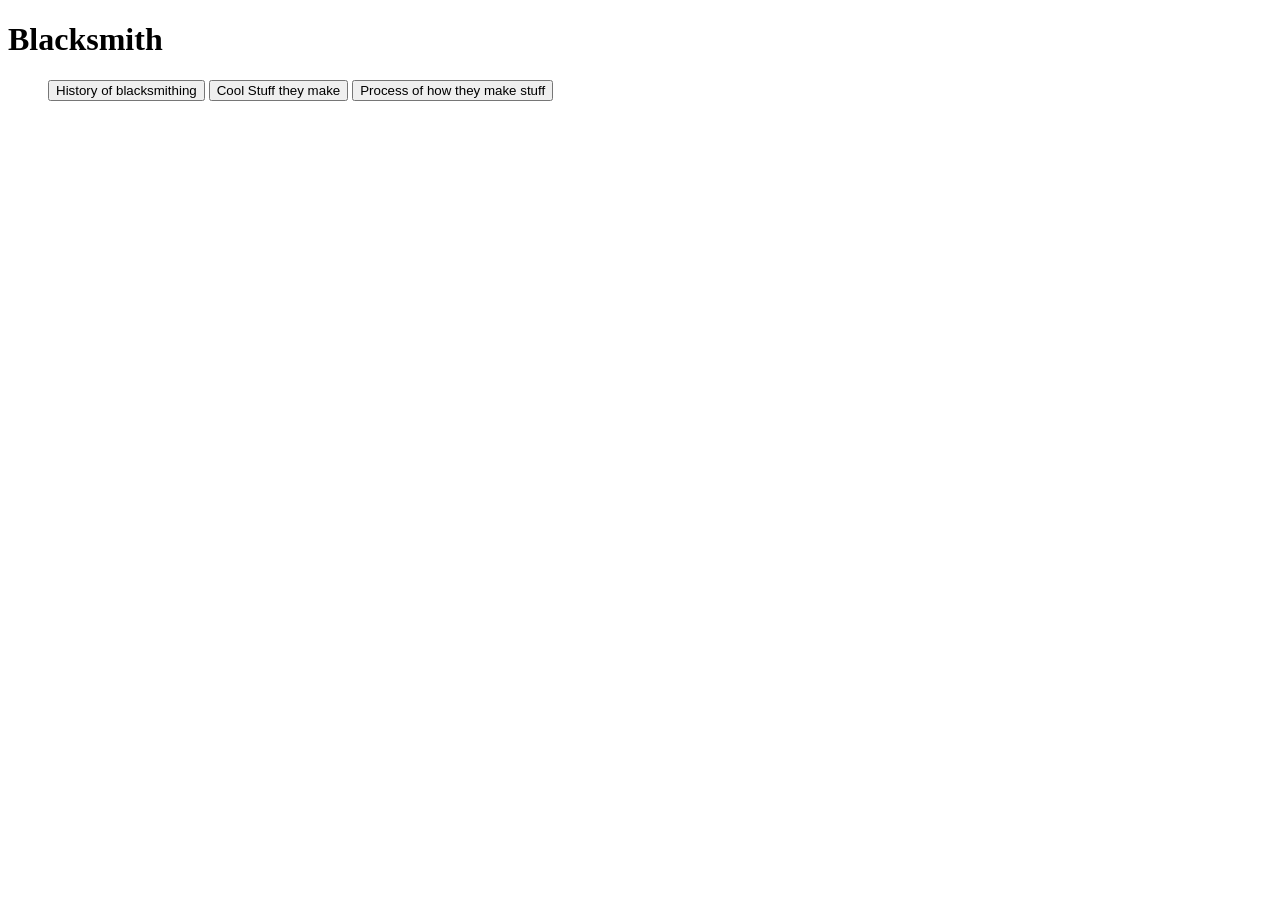
==== index.html @ 01f8d2cb "Practical 11 files Foundation for assignment 2" ====
<!DOCTYPE html>
<html lang="en">
<head>
    <meta charset="UTF-8">
    <meta name="viewport" content="width=device-width, initial-scale=1.0">
    <link rel="stylesheet" href="style.css">
    <script src="main.js" defer></script>
    <title>Prac 11</title>
</head>
<body>
    <header>
        <h1>Blacksmith</h1>
    </header>
    <nav>
        <button id="hamIcon">Open Menu</button>
        <ul>
            <li><button id="page1btn">History of blacksmithing</button></li>
            <li><button id="page2btn">Cool Stuff they make</button></li>
            <li><button id="page3btn">Process of how they make stuff</button></li>
        </ul>
    </nav>
    <main id="pagecontainer">
        <section class="page" id="page1">
            Liquid animation if there is any for showing the history of the blacksmith
            <button id="leftBtn">Left</button>
            <button id="rightBtn">Right</button>
            <button id="upBtn">Up</button>
            <button id="downBtn">Down</button>
            <button id="resetBtn">Reset</button>
            <div id="ball">Ball</div>
        </section>
        <section class="page" id="page2">
            Animation of the items coming from either above or left (Like showing the items they made, [Above is to showcase the hanging of items while from the left is to slide them in])
        </section>
        <section class="page" id="page3">
            Add minigame for blacksmith process step by step
        </section>
    </main>
</body>
</html>
---- style.css ----
.page{width: 80vw;height:80vh;border:1px solid red}
nav ul li{display:inline;}
#page1{background:red}
#page2{background:green}
#page3{background:blue}

/*CSS for responsive menu*/
#hamIcon{display:none;}
@media (max-width:800px)
{
/*make a menu items vertical*/
nav ul li{display:block;}
/* unhide menu icon */
#hamIcon{display:block;}
/*hide the menu item list*/
nav ul{display:none;}
}
/*to unhide menu items*/
.menuShow{display:block;}

#ball {
background: cyan;
width: 100px;
height: 100px;
border-radius: 50%;
position: relative;
display: flex;
justify-content: center;
align-items: center;
}
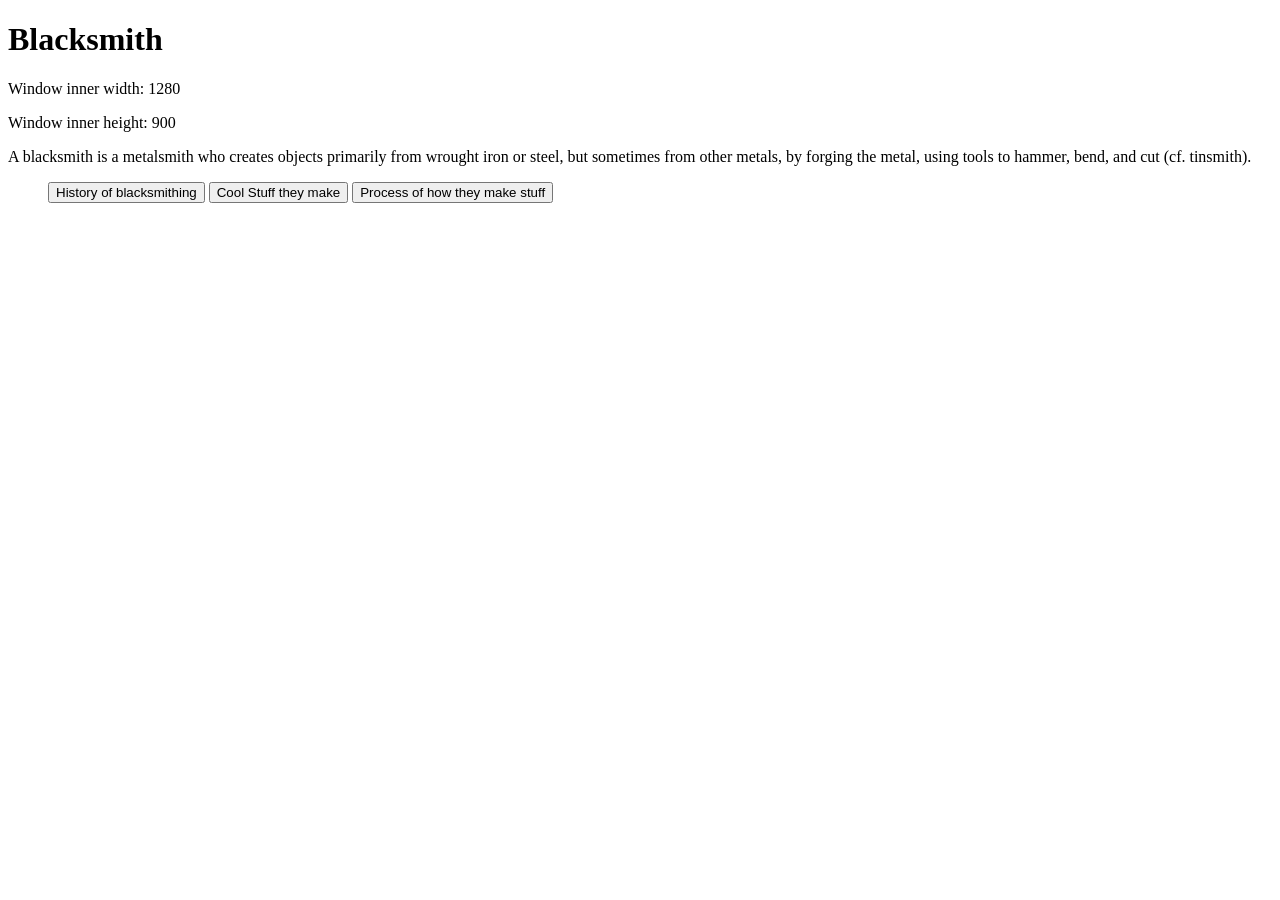
==== commit eb7e0252: "Added mobile app support and Screen size report" ====
--- a/index.html
+++ b/index.html
@@ -5,12 +5,24 @@
     <meta name="viewport" content="width=device-width, initial-scale=1.0">
     <link rel="stylesheet" href="style.css">
     <script src="main.js" defer></script>
-    <title>Prac 11</title>
+
+    <meta name="viewport" content="width=device-width,initial-scale=1.0,maximum-scale=1,user-scalable=no">
+    <meta name="mobile-web-app-capable" content="yes">
+    <meta name="apple-mobile-web-app-capable" content="yes">
+    <link rel="icon" type="image/x-icon" href="favicon.ico">
+    <!-- get icons from https://www.favicon.cc -->
+    <link rel="manifest" href="manifest.json" /> <!--for android-->
+    
+    <title>Blacksmithing</title>
 </head>
 <body>
     <header>
         <h1>Blacksmith</h1>
     </header>
+    <p>Window inner width: <span id="width"></span></p>
+    <p>Window inner height: <span id="height"></span></p>
+    
+    <p>A blacksmith is a metalsmith who creates objects primarily from wrought iron or steel, but sometimes from other metals, by forging the metal, using tools to hammer, bend, and cut (cf. tinsmith).</p>
     <nav>
         <button id="hamIcon">Open Menu</button>
         <ul>
@@ -22,12 +34,6 @@
     <main id="pagecontainer">
         <section class="page" id="page1">
             Liquid animation if there is any for showing the history of the blacksmith
-            <button id="leftBtn">Left</button>
-            <button id="rightBtn">Right</button>
-            <button id="upBtn">Up</button>
-            <button id="downBtn">Down</button>
-            <button id="resetBtn">Reset</button>
-            <div id="ball">Ball</div>
         </section>
         <section class="page" id="page2">
             Animation of the items coming from either above or left (Like showing the items they made, [Above is to showcase the hanging of items while from the left is to slide them in])
--- a/style.css
+++ b/style.css
@@ -16,15 +16,4 @@
 nav ul{display:none;}
 }
 /*to unhide menu items*/
-.menuShow{display:block;}
-
-#ball {
-background: cyan;
-width: 100px;
-height: 100px;
-border-radius: 50%;
-position: relative;
-display: flex;
-justify-content: center;
-align-items: center;
-}+.menuShow{display:block;}
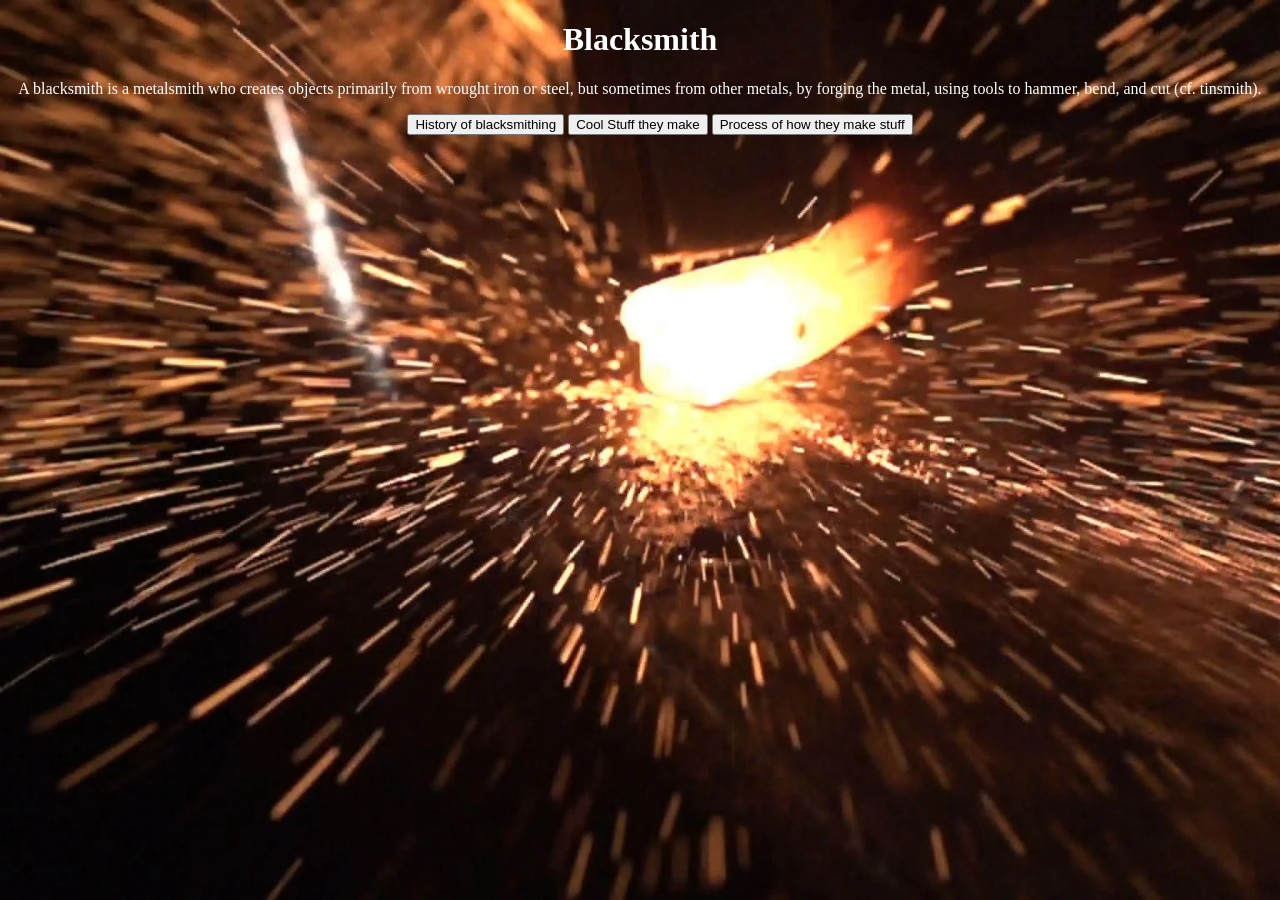
==== commit 61733a0f: "Images, html and css format and js editted" ====
--- a/index.html
+++ b/index.html
@@ -18,11 +18,10 @@
 <body>
     <header>
         <h1>Blacksmith</h1>
+        <p>A blacksmith is a metalsmith who creates objects primarily from wrought iron or steel, but sometimes from other metals, by forging the metal, using tools to hammer, bend, and cut (cf. tinsmith).</p>
     </header>
-    <p>Window inner width: <span id="width"></span></p>
-    <p>Window inner height: <span id="height"></span></p>
-    
-    <p>A blacksmith is a metalsmith who creates objects primarily from wrought iron or steel, but sometimes from other metals, by forging the metal, using tools to hammer, bend, and cut (cf. tinsmith).</p>
+    <!-- <p>Window inner width: <span id="width"></span></p>
+    <p>Window inner height: <span id="height"></span></p> -->
     <nav>
         <button id="hamIcon">Open Menu</button>
         <ul>
--- a/style.css
+++ b/style.css
@@ -1,8 +1,8 @@
-.page{width: 80vw;height:80vh;border:1px solid red}
+.page{width: 100%;height:80vh;border:1px solid red;}
 nav ul li{display:inline;}
-#page1{background:red}
-#page2{background:green}
-#page3{background:blue}
+#page1{background:grey}
+#page2{background:grey}
+#page3{background:grey}
 
 /*CSS for responsive menu*/
 #hamIcon{display:none;}
@@ -16,4 +16,21 @@
 nav ul{display:none;}
 }
 /*to unhide menu items*/
-.menuShow{display:block;}+.menuShow{display:block;}
+
+body
+{
+    background-image: url('Images/Background.png');
+    background-repeat: no-repeat;
+    background-attachment: fixed;
+    background-size: cover;
+}
+header h1,p
+{
+    text-align: center;
+    color: white;
+}
+nav
+{
+    text-align: center;
+}
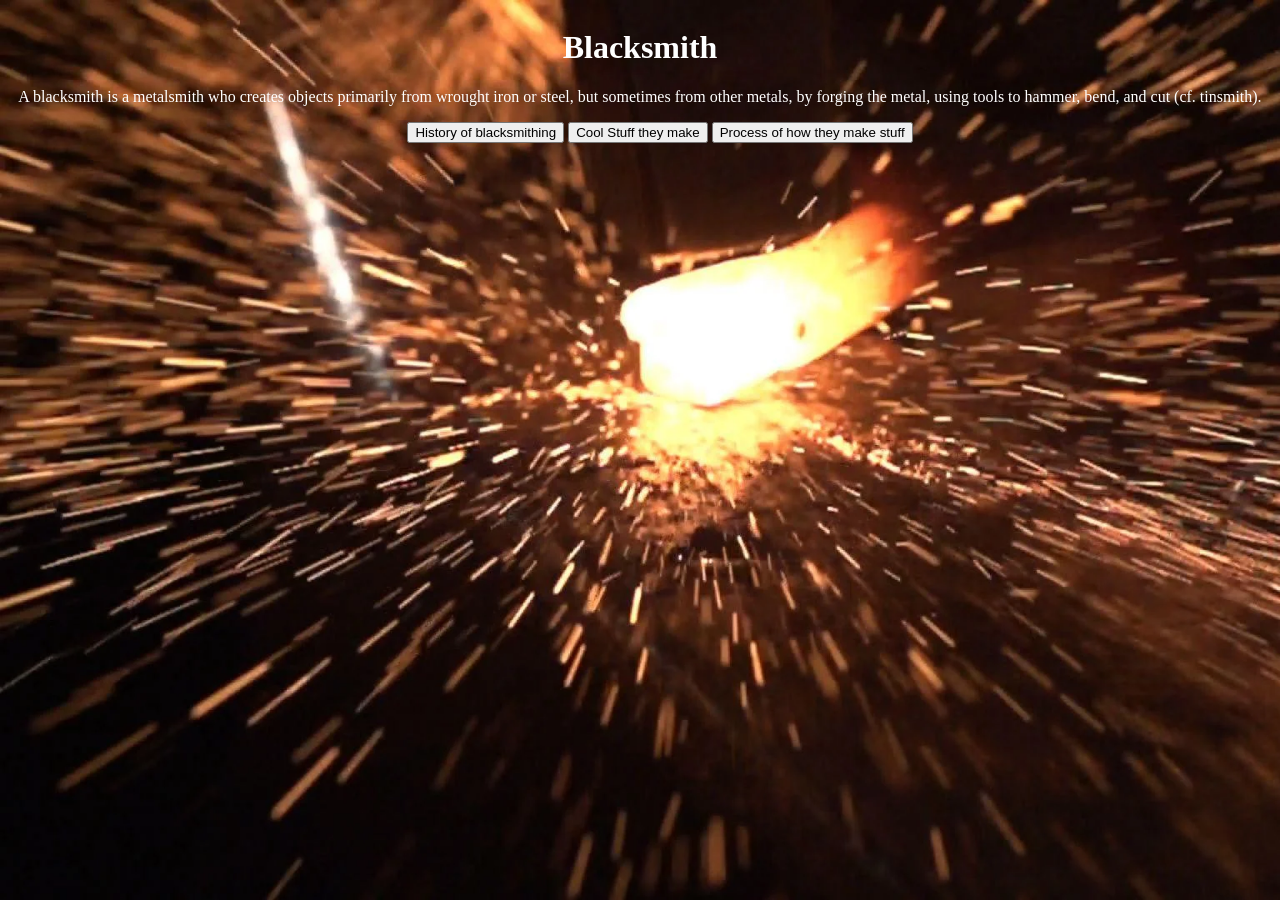
==== commit 4311ac63: "Format the divs inside of the 1st page for history" ====
--- a/index.html
+++ b/index.html
@@ -32,13 +32,22 @@
     </nav>
     <main id="pagecontainer">
         <section class="page" id="page1">
-            Liquid animation if there is any for showing the history of the blacksmith
+            <div id="BronzeAge">
+                <h2>Bronze Age</h2>
+                <p>The Bronze Age is an archaeological term defining a phase in the development of material culture among ancient societies in Asia, the Near East and Europe.</p>
+            </div>
+            <div id="SilverAge">
+                <h2>Silver Age</h2>
+            </div>
+            <div id="GoldAge">
+                <h2>Gold Age</h2>
+            </div>
         </section>
         <section class="page" id="page2">
-            Animation of the items coming from either above or left (Like showing the items they made, [Above is to showcase the hanging of items while from the left is to slide them in])
+            <!-- Animation of the items coming from either above or left (Like showing the items they made, [Above is to showcase the hanging of items while from the left is to slide them in]) -->
         </section>
         <section class="page" id="page3">
-            Add minigame for blacksmith process step by step
+            <!-- Add minigame for blacksmith process step by step -->
         </section>
     </main>
 </body>
--- a/style.css
+++ b/style.css
@@ -18,6 +18,11 @@
 /*to unhide menu items*/
 .menuShow{display:block;}
 
+html, body {
+    max-width: 100%;
+    overflow-x: hidden;
+}
+
 body
 {
     background-image: url('Images/Background.png');
@@ -33,4 +38,40 @@
 nav
 {
     text-align: center;
-}+}
+h2
+{
+    text-align: center;
+}
+
+#BronzeAge
+{
+    background-color: #cd7f32;
+}
+
+#SilverAge
+{
+     background-color: silver;
+}
+
+#GoldAge
+{
+    background-color: gold;
+}
+
+section div
+{
+    margin: 0 auto;
+    align-items: center;
+    width: 90%;
+}
+
+/*
+For the page sliding in from above and sliding out from below
+Does not work most likely due to display:none and display:block
+*/
+/* .page 
+{
+    transition:transform 0.2s ease-out;W
+    transform:translateY(100%);
+} */
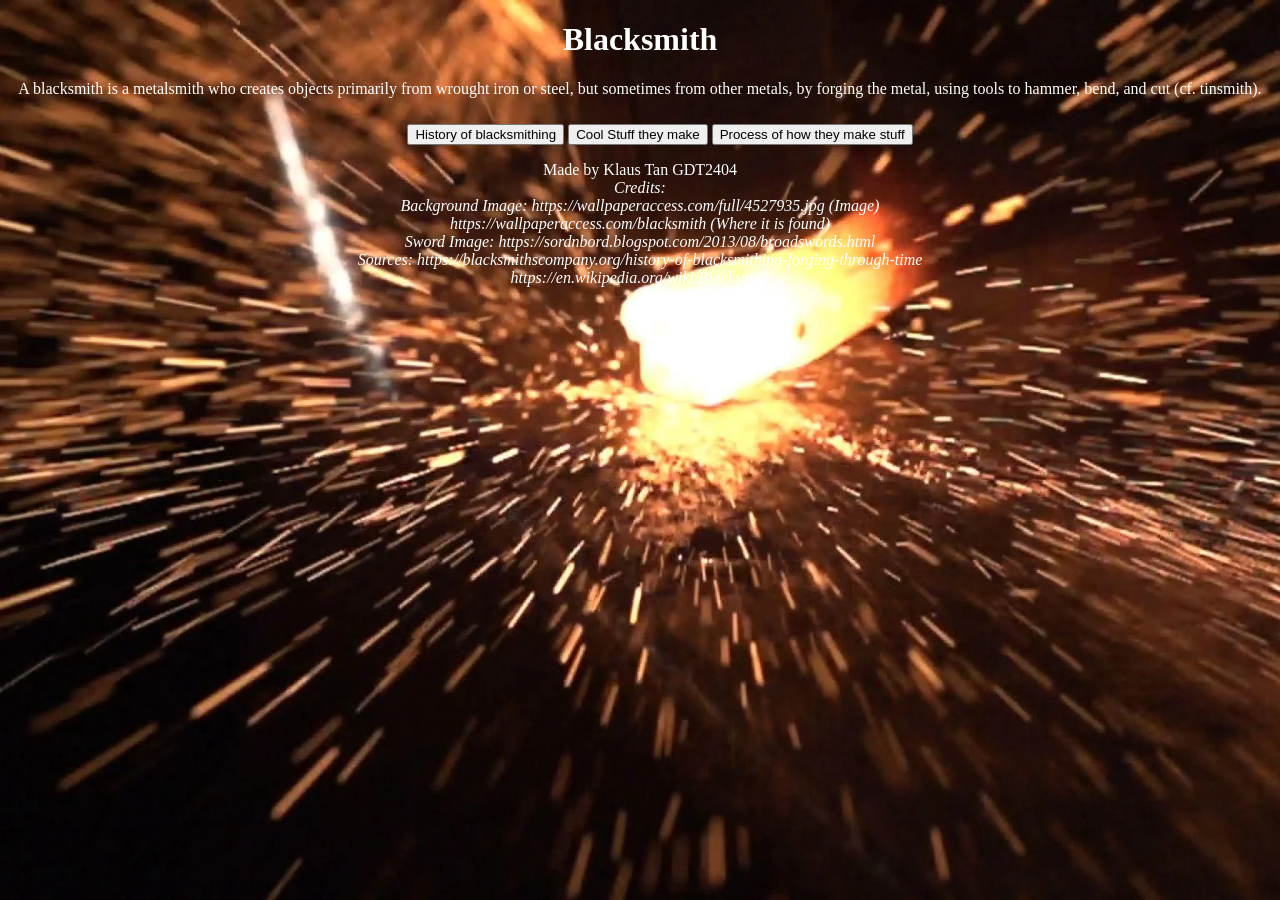
==== commit bf4072cd: "Added a test website (For testing stuff ofc) "Finished" first page Started on second page with weapo" ====
--- a/index.html
+++ b/index.html
@@ -19,36 +19,125 @@
     <header>
         <h1>Blacksmith</h1>
         <p>A blacksmith is a metalsmith who creates objects primarily from wrought iron or steel, but sometimes from other metals, by forging the metal, using tools to hammer, bend, and cut (cf. tinsmith).</p>
+        <nav>
+            <button id="hamIcon">Open Menu</button>
+            <ul>
+                <li><button id="page1btn">History of blacksmithing</button></li>
+                <li><button id="page2btn">Cool Stuff they make</button></li>
+                <li><button id="page3btn">Process of how they make stuff</button></li>
+            </ul>
+        </nav>
     </header>
-    <!-- <p>Window inner width: <span id="width"></span></p>
-    <p>Window inner height: <span id="height"></span></p> -->
-    <nav>
-        <button id="hamIcon">Open Menu</button>
-        <ul>
-            <li><button id="page1btn">History of blacksmithing</button></li>
-            <li><button id="page2btn">Cool Stuff they make</button></li>
-            <li><button id="page3btn">Process of how they make stuff</button></li>
-        </ul>
-    </nav>
     <main id="pagecontainer">
-        <section class="page" id="page1">
-            <div id="BronzeAge">
-                <h2>Bronze Age</h2>
-                <p>The Bronze Age is an archaeological term defining a phase in the development of material culture among ancient societies in Asia, the Near East and Europe.</p>
+        <section class="page" id="page1"> <!--History of Blacksmithing-->
+            <h2>History of Blacksmithing</h2>
+            <div id="Mythology">
+                <h2>Mythology</h2>
+                <p>
+                    In Greek Mythology, A supremely skilled artisan whose forge was a volcano, he constructed most of the weapons of the gods, as well as beautiful assistants for his smithy and a metal fishing-net of astonishing intricacy. He was the god of metalworking, fire, and craftsmen. The name of the god is Hephaestus.<br>
+                    In Celtic mythology, the role of Smith is held by eponymous (their names do mean 'smith') characters : Goibhniu (Irish myths of the Tuatha Dé Danann cycle) or Gofannon (Welsh myths/ the Mabinogion). Brigid or Brigit, an Irish goddess, is sometimes described as the patroness of blacksmiths.<br>
+                    In Hindu mythology, Tvastar also known as Vishvakarma is the blacksmith of the devas. The earliest references of Tvastar can be found in the Rigveda.
+                </p>
             </div>
-            <div id="SilverAge">
-                <h2>Silver Age</h2>
+            <div id="Before-the-Iron-Age">
+                <h2>Before the Iron Age</h2>
+                <p>
+                    In the early days of blacksmithing, before steel and iron became prevalent in metalworking, blacksmiths relied on simple tools crafted from natural materials such as stone, bone, wood, and bronze.<br>
+                    Before bronze was used, copper was used. Unlike copper, bronze is not a natural resource but an alloy of copper and tin. Bronze is superior to just copper, by being harder, being more resistant to corrosion. This allowed stronger weapons to be made. (Bronze Weapons)<br>
+                </p>
             </div>
-            <div id="GoldAge">
-                <h2>Gold Age</h2>
+            <div id="Iron-Age">
+                <h2>Iron Age</h2>
+                <p>
+                    As the age suggests, iron was used during this time period. <br>
+                    Even though there were some iron artifacts before this age, it was not as understood as the current age.<br>
+                    One of the civilization to be more knowledgeable of iron was The Hittites of Anatolia. (The following is from Wikipedia)<br>
+                    The Hittites of Anatolia first discovered or developed the smelting of iron ores around 1500 BC. They seem to have maintained a near monopoly on the knowledge of iron production for several hundred years, but when their empire collapsed during the Eastern Mediterranean upheavals around 1200 BC, the knowledge seems to have escaped in all directions.<br>
+                    The funny thing is, although iron is stronger overall, there are more bronze artifacts perserved in museums as compared to iron artifacts.<br>
+                    Bronze is more corrosion-resistant than iron as bronze artifacts were found to be able to last thousands of years whereas iron rust completely in less than 100 years.<br>
+                </p>
+            </div>
+            <div id="Medieval-period">
+                <h2>Medieval period</h2>
+                <p>
+                    In the medieval period, blacksmithing was considered part of the set of seven mechanical arts. (a medieval concept of ordered practices or skills)
+                    Every town during the medieval period had a blacksmith. It was an essential to have a blacksmith. They are that important to medieval society.
+                    There were women that were blacksmiths during this time period. in 1346 Katherine Le Fevre was appointed by Edward III to ‘keep up the king's forge within the Tower and carry on [its] work … receiving the wages pertaining to the office’.
+                    Another example is of Alice la Haubergere (Mail-maker) who owned an armour shop and worked as an armourer in Cheapside.
+                    One of the most common medieval techniques was forging. Forging is the process of heating metal until it is soft enough to be shaped with a hammer and anvil.
+                    Another common technique was welding. Welding is the process of joining two pieces of metal together by heating them until they melt and then hammering them together.
+                    There is also a variety of other techniques, such as casting, cutting, and filing. (More on that at the "Process of how they make stuff" tab)
+                </p>
+            </div>
+            <div id="Industrial-era">
+                <h2>Industrial era</h2>
+                <p>
+                    During the early to mid-nineteenth century, both European armies as well as both the U.S. Federal and Confederate armies employed blacksmiths to shoe horses and repair equipment such as wagons, horse tack, and artillery equipment. These smiths primarily worked at a traveling forge that when combined with a limber, comprised wagons specifically designed and constructed as blacksmith shops on wheels to carry the essential equipment necessary for their work.<br>
+                    This would be the era that blacksmiths would not be as needed as before.
+                    During the 1790s Henry Maudslay created the first screw-cutting lathe, a watershed event that signaled the start of blacksmiths being replaced by machinists in factories for the hardware needs of the populace.
+                    As demand for their products declined, many more blacksmiths augmented their incomes by taking in work shoeing horses. A shoer-of-horses was historically known as a farrier in English. With the introduction of automobiles, the number of blacksmiths continued to decrease, many former blacksmiths becoming the initial generation of automobile Mechanics. The nadir of blacksmithing in the United States was reached during the 1960s, when most of the former blacksmiths had left the trade, and few if any new people were entering the trade. By this time, most of the working blacksmiths were those performing farrier work, so the term blacksmith was effectively co-opted by the farrier trade.
+                </p>
+            </div>
+            <div id="Modern">
+                <h2>Modern</h2>
+                <p>
+                    A renewed interest in blacksmithing occurred as part of the trend in "do-it-yourself" and "self-sufficiency" that occurred during the 1970s. <br>
+                    Currently there are many books, organizations and individuals working to help educate the public about blacksmithing, including local groups of smiths who have formed clubs, with some of those smiths demonstrating at historical sites and living history events. <br>
+                    Some modern blacksmiths who produce decorative metalwork refer to themselves as artist-blacksmiths. In 1973 the Artists Blacksmiths’ Association of North America was formed with 27 members. By 2013 it had almost 4000 members. <br>
+                    Likewise the British Artist Blacksmiths Association was created in 1978, with 30 charter members and had about 600 members in 2013 and publish for members a quarterly magazine.<br>
+                    While developed nations saw a decline and re-awakening of interest in blacksmithing, in many developing nations blacksmiths continued making and repairing iron and steel tools and hardware for people in their local area.<br>
+                </p>
             </div>
         </section>
-        <section class="page" id="page2">
+        <section class="page" id="page2"> <!--Cool Stuff they make-->
             <!-- Animation of the items coming from either above or left (Like showing the items they made, [Above is to showcase the hanging of items while from the left is to slide them in]) -->
+             <h2>Cool Stuff they make</h2>
+             <p>When the word blacksmith comes up, swords will be the first thought that comes to mind.</p>
+             <section>
+                <h2>Weapons</h2>
+                 <menu>
+                     <div class="Weapons" id="Broadsword">
+                        <img src="Images/Broadsword.png" alt="Broadsword" title="A picture of a broadsword">
+                        <p>A broadsword is a type of sword characterized by its wide blade, primarily used during the medieval era.</p>
+                    </div>
+                    <div class="Weapons" id="Dagger">
+                        <img src="Images/Broadsword.png" alt="Broadsword" title="A picture of a broadsword">
+                        <p>A broadsword is a type of sword characterized by its wide blade, primarily used during the medieval era.</p>
+                    </div>
+                    <div class="Weapons" id="Katana">
+                        <img src="Images/Broadsword.png" alt="Broadsword" title="A picture of a broadsword">
+                        <p>A broadsword is a type of sword characterized by its wide blade, primarily used during the medieval era.</p>
+                    </div>
+                    <div class="Weapons" id="Spear">
+                        <img src="Images/Broadsword.png" alt="Broadsword" title="A picture of a broadsword">
+                        <p>A broadsword is a type of sword characterized by its wide blade, primarily used during the medieval era.</p>
+                    </div>
+                    <div class="Weapons" id="Hammer">
+                        <img src="Images/Broadsword.png" alt="Broadsword" title="A picture of a broadsword">
+                        <p>A broadsword is a type of sword characterized by its wide blade, primarily used during the medieval era.</p>
+                    </div>
+                </menu>
+             </section>
         </section>
-        <section class="page" id="page3">
+        <section class="page" id="page3"> <!--Process of how they make stuff-->
             <!-- Add minigame for blacksmith process step by step -->
+             <h2>Process of how they make stuff</h2>
         </section>
     </main>
 </body>
+<footer>
+    Made by Klaus Tan GDT2404 <br>
+    <cite>
+        Credits: <br>
+        Background Image:
+        https://wallpaperaccess.com/full/4527935.jpg (Image) <br>
+        https://wallpaperaccess.com/blacksmith (Where it is found) <br>
+        Sword Image:
+        https://sordnbord.blogspot.com/2013/08/broadswords.html <br>
+        
+        Sources:
+        https://blacksmithscompany.org/history-of-blacksmithing-forging-through-time <br>
+        https://en.wikipedia.org/wiki/Blacksmith
+    </cite>
+</footer>
 </html>
--- a/style.css
+++ b/style.css
@@ -1,4 +1,4 @@
-.page{width: 100%;height:80vh;border:1px solid red;}
+.page{width: 100%;height:fit-content;border:1px solid red;}
 nav ul li{display:inline;}
 #page1{background:grey}
 #page2{background:grey}
@@ -18,11 +18,6 @@
 /*to unhide menu items*/
 .menuShow{display:block;}
 
-html, body {
-    max-width: 100%;
-    overflow-x: hidden;
-}
-
 body
 {
     background-image: url('Images/Background.png');
@@ -30,40 +25,76 @@
     background-attachment: fixed;
     background-size: cover;
 }
-header h1,p
+header h1, header p, footer
 {
     text-align: center;
     color: white;
 }
-nav
-{
-    text-align: center;
-}
-h2
+nav, h2, p
 {
     text-align: center;
 }
 
-#BronzeAge
+#Mythology
 {
-    background-color: #cd7f32;
+    background-color: #F2E6D5;
 }
 
-#SilverAge
+#Before-the-Iron-Age
 {
      background-color: silver;
 }
 
-#GoldAge
+#Iron-Age
 {
     background-color: gold;
 }
 
-section div
+#Medieval-period
+{
+    background-color: ivory;
+}
+
+#Industrial-era
+{   
+    background-color: whitesmoke;
+}
+
+#Modern
+{
+    background-color: lightsalmon;
+}
+
+section div /*For the mini pages, Mythology for example.*/
 {
     margin: 0 auto;
     align-items: center;
     width: 90%;
+}
+
+p
+{
+    padding: 0 10px 10px 10px;
+}
+
+.Weapons
+{
+    display:flex;
+}
+
+.Weapons img
+{
+    flex: 1 1 auto;
+}
+
+.Weapons p
+{
+    min-width: 20%;
+}
+
+#Broadsword
+{
+    
 }
 
 /*
